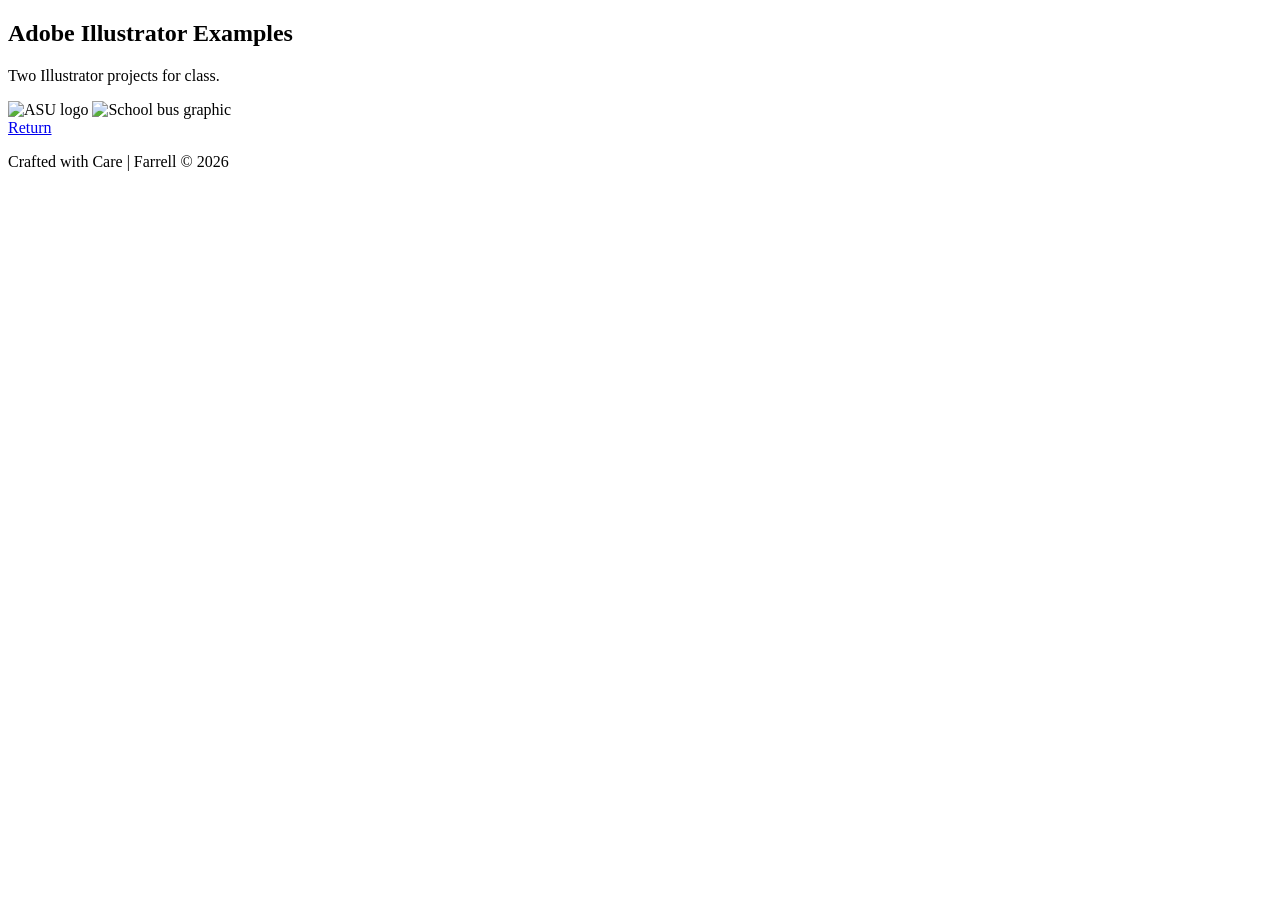
==== pages/illustrator-examples.html @ 6787b9ae "Minor adjustments - altered main page layout - added icons to bottom - added background to links - a" ====
<!DOCTYPE html>
<html lang="en">
    <head>
        <meta charset="utf-8">
        <meta name="viewport" content="width=device-width, initial-scale=1.0">
        <meta name="author" content="Cris Farrell">
        <link rel="preconnect" href="https://fonts.googleapis.com">
        <link rel="preconnect" href="https://fonts.gstatic.com" crossorigin>
        <link href="https://fonts.googleapis.com/css2?family=Jersey+10&display=swap" rel="stylesheet">
        <title>Portfolio | Illustrator</title>
        <link rel="stylesheet" href="/Users/crisfarrell/ASU - schoolwork/Spring 2026 B/GIT 337/portfolio/styles.css">
    </head>
    <body>
        <h2>Adobe Illustrator Examples</h2>
        <p>Two Illustrator projects for class.</p>
        <img src="/Users/crisfarrell/ASU - schoolwork/Spring 2026 B/GIT 337/portfolio/images/TP11_Farrell copy.svg" width="500" alt="ASU logo">
        <img src="/Users/crisfarrell/ASU - schoolwork/Spring 2026 B/GIT 337/portfolio/images/TP12_Farrell copy.svg" width="500" alt="School bus graphic">
        <div>
            <a href="/Users/crisfarrell/ASU - schoolwork/Spring 2026 B/GIT 337/portfolio/index.html">Return</a>
        </div>
    </body>
    <footer>
        <p>Crafted with Care | Farrell &copy; 2026</p>
    </footer>
</html>
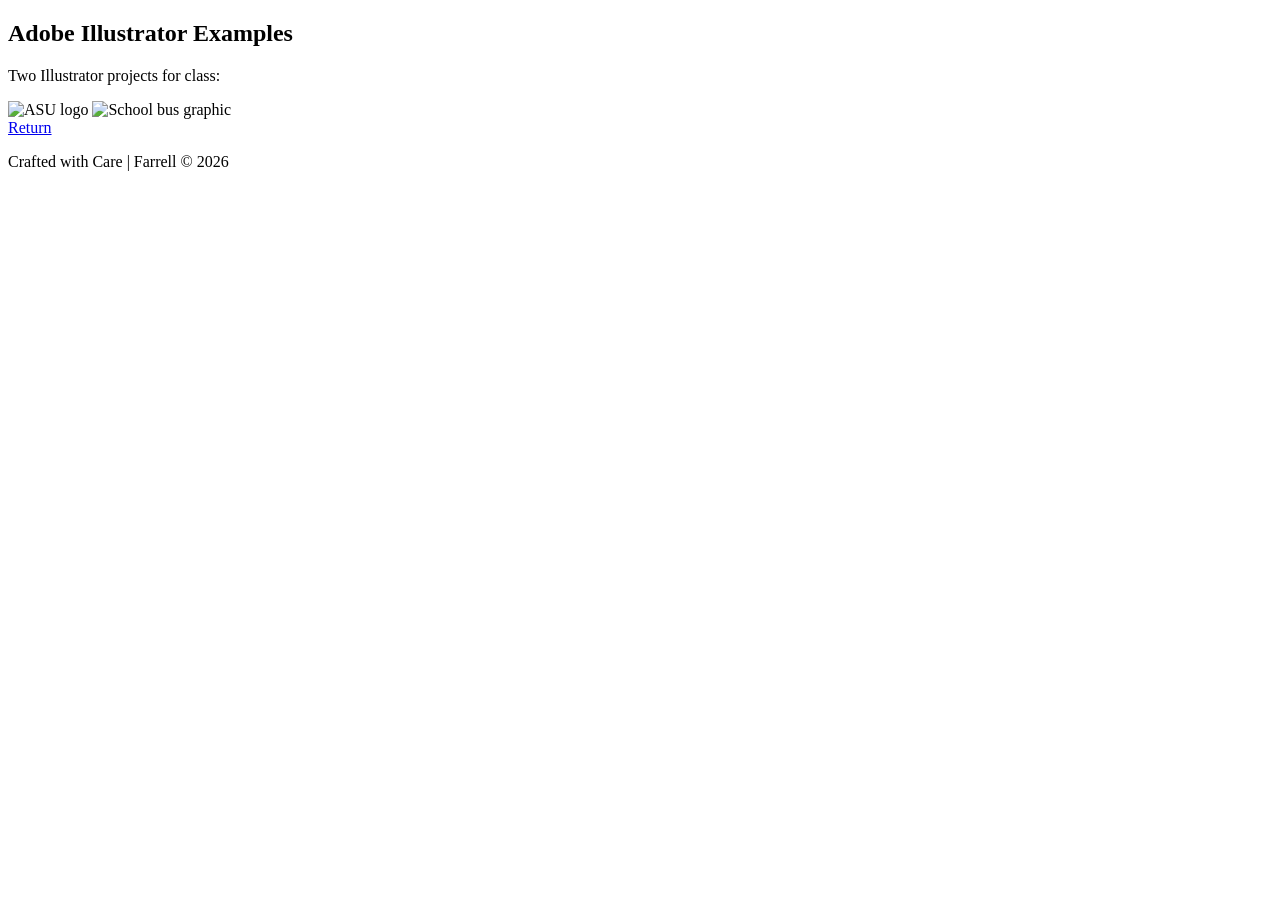
==== commit 8643c7db: "Updated pages with classes - ref page class to format whole page - ref body class to format bulk of " ====
--- a/pages/illustrator-examples.html
+++ b/pages/illustrator-examples.html
@@ -10,12 +10,14 @@
         <title>Portfolio | Illustrator</title>
         <link rel="stylesheet" href="/Users/crisfarrell/ASU - schoolwork/Spring 2026 B/GIT 337/portfolio/styles.css">
     </head>
-    <body>
+    <body class="ref-page">
         <h2>Adobe Illustrator Examples</h2>
-        <p>Two Illustrator projects for class.</p>
-        <img src="/Users/crisfarrell/ASU - schoolwork/Spring 2026 B/GIT 337/portfolio/images/TP11_Farrell copy.svg" width="500" alt="ASU logo">
-        <img src="/Users/crisfarrell/ASU - schoolwork/Spring 2026 B/GIT 337/portfolio/images/TP12_Farrell copy.svg" width="500" alt="School bus graphic">
-        <div>
+        <div class="ref-body">
+            <p>Two Illustrator projects for class:</p>
+            <img src="/Users/crisfarrell/ASU - schoolwork/Spring 2026 B/GIT 337/portfolio/images/TP11_Farrell copy.svg" width="500" alt="ASU logo">
+            <img src="/Users/crisfarrell/ASU - schoolwork/Spring 2026 B/GIT 337/portfolio/images/TP12_Farrell copy.svg" width="500" alt="School bus graphic">
+        </div>
+        <div class="return">
             <a href="/Users/crisfarrell/ASU - schoolwork/Spring 2026 B/GIT 337/portfolio/index.html">Return</a>
         </div>
     </body>
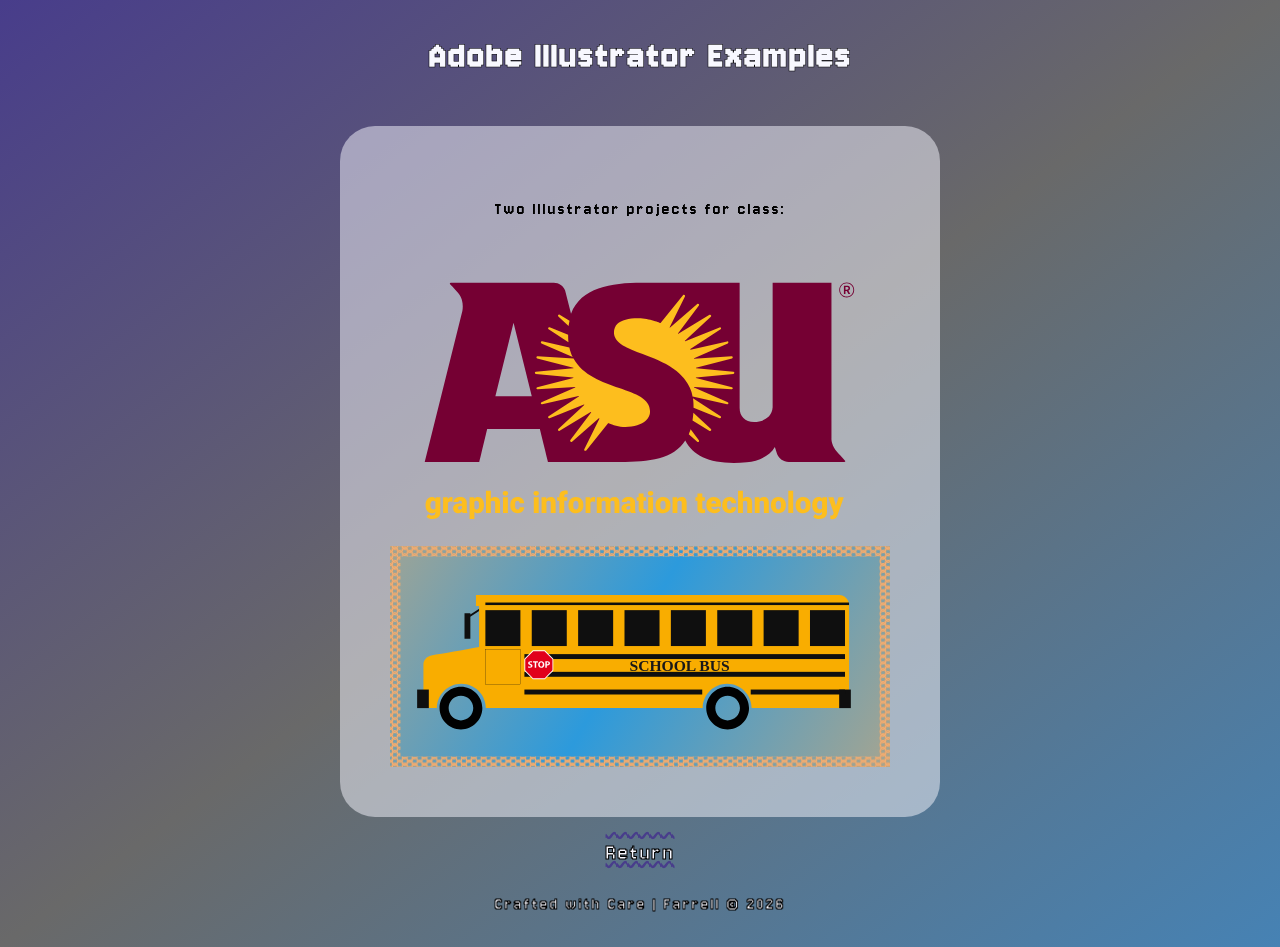
==== commit 23d2edd0: "Adding proper direction for subpages" ====
--- a/pages/illustrator-examples.html
+++ b/pages/illustrator-examples.html
@@ -8,20 +8,20 @@
         <link rel="preconnect" href="https://fonts.gstatic.com" crossorigin>
         <link href="https://fonts.googleapis.com/css2?family=Jersey+10&display=swap" rel="stylesheet">
         <title>Portfolio | Illustrator</title>
-        <link rel="stylesheet" href="/Users/crisfarrell/ASU - schoolwork/Spring 2026 B/GIT 337/portfolio/styles.css">
+        <link rel="stylesheet" type="text/css" href="../styles.css">
     </head>
     <body class="ref-page">
         <h2>Adobe Illustrator Examples</h2>
         <div class="ref-body">
             <p>Two Illustrator projects for class:</p>
-            <img src="/Users/crisfarrell/ASU - schoolwork/Spring 2026 B/GIT 337/portfolio/images/TP11_Farrell copy.svg" width="500" alt="ASU logo">
-            <img src="/Users/crisfarrell/ASU - schoolwork/Spring 2026 B/GIT 337/portfolio/images/TP12_Farrell copy.svg" width="500" alt="School bus graphic">
+            <img src="../images/TP11_Farrell copy.svg" width="500" alt="ASU logo">
+            <img src="../images/TP12_Farrell copy.svg" width="500" alt="School bus graphic">
         </div>
         <div class="return">
-            <a href="/Users/crisfarrell/ASU - schoolwork/Spring 2026 B/GIT 337/portfolio/index.html">Return</a>
+            <a href="../index.html">Return</a>
         </div>
     </body>
     <footer>
         <p>Crafted with Care | Farrell &copy; 2026</p>
     </footer>
-</html>+</html>
--- a/styles.css
+++ b/styles.css
@@ -0,0 +1,191 @@
+:root {
+    --main-font: 'Jersey 10', sans-serif;
+    --dark-blue: rgb(72, 61, 139);
+    --steel-blue: rgb(70, 130, 180);
+    --black: rgb(0, 0, 0);
+    --white: rgb(248, 248, 255);
+    --white-faint: rgb(248, 248, 255, 0.5);
+    --gray: rgb(105, 105, 105);
+    --gray-faint: rgb(105, 105, 105, 0.4);
+
+}
+
+/* MAIN PAGE */
+
+body {
+    font-family: var(--main-font);
+    letter-spacing: 2px;
+    line-height: 2rem;
+    font-size: large;
+    background-image: linear-gradient(to bottom right, var(--dark-blue), var(--gray), var(--steel-blue));
+}
+
+ul {
+    list-style-type: none;
+}
+
+a {
+    font-size: x-large;
+    text-decoration: none;
+    color: var(--dark-blue);
+}
+
+a:focus {
+    color: var(--steel-blue);
+}
+
+header {
+    display: flex;
+    flex-direction: column;
+    align-items: center;
+    margin: 0px;
+    padding-bottom: 2rem;
+}
+
+h1 {
+    font-size: 60px;
+}
+
+header h2 {
+    font-size: 35px;
+}
+
+header h1, header h2 {
+    color: var(--white);
+    -webkit-text-stroke: 0.5px var(--black);
+}
+
+header h2 {
+    margin-bottom: 0px;
+}
+
+h2 {
+    font-size: 30px;
+}
+
+main {
+    margin: 20px;
+    padding: 25px;
+    border: 4px inset var(--black);
+    border-radius: 25px;
+    corner-shape: bevel;
+}
+
+#about-me {
+    display: flex;
+    align-items: center;
+    flex-direction: column;
+    background-color: var(--white-faint);
+    border-radius: 35px;
+    corner-shape: bevel;
+}
+
+#about-me p {
+    text-align: center;
+    padding: 20px;
+}
+
+#skills {
+    margin-top: 20px;
+    display: flex;
+    flex-direction: column;
+    align-items: center;
+    background-color: var(--white-faint);
+    border-radius: 35px;
+    corner-shape: bevel;
+}
+
+#skills-pulp {
+    display: flex;
+    justify-content: space-evenly;
+}
+
+#adobe-skills {
+    display: flex;
+    width: 100px;
+    flex-direction: column;
+    justify-content: space-around;
+    background-color: var(--gray-faint);
+    border-radius: 10px;
+    corner-shape: bevel;
+}
+
+#stack-skills {
+    display: flex;
+    width: 100px;
+    flex-direction: column;
+    justify-content: space-around;
+    background-color: var(--gray-faint);
+    border-radius: 10px;
+    corner-shape: bevel;
+}
+#skills ul {
+    display: flex;
+    justify-content: space-evenly;
+}
+
+#skills li {
+    background-color: var(--white-faint);
+    padding: 7px;
+    width: max-content;
+    border-style: inset;
+    border-radius: 10px;
+    corner-shape: bevel;
+
+}
+
+#bottom {
+    margin-top: 20px;
+    display: flex;
+    justify-content: space-evenly;
+    background-color: var(--white-faint);
+    border-radius: 35px;
+    corner-shape: bevel;
+}
+
+#external-links, #contact {
+    display: flex;
+    flex-direction: column;
+}
+
+footer {
+    font-size: large;
+    color: var(--white);
+    -webkit-text-stroke: 0.9px var(--black);
+    text-align: center;
+}
+
+/* LINKED PAGES */
+
+.ref-page {
+    display: flex;
+    flex-direction: column;
+    justify-content: center;
+    align-items: center;
+    min-height: 100vh;
+}
+
+.ref-page h2 {
+    color: var(--white);
+    font-size: 40px;
+    -webkit-text-stroke: 0.5px var(--black);
+}
+
+.ref-body {
+    display: flex;
+    flex-direction: column;
+    padding: 50px;
+    justify-content: space-around;
+    gap: 10px;
+    align-items: center;
+    margin: 20px;
+    background-color: var(--white-faint);
+    border-radius: 35px;
+    corner-shape: bevel;
+}
+
+.return a {
+    color: var(--white);
+    -webkit-text-stroke: 1px var(--black);
+    text-decoration: underline overline wavy var(--dark-blue);
+}
